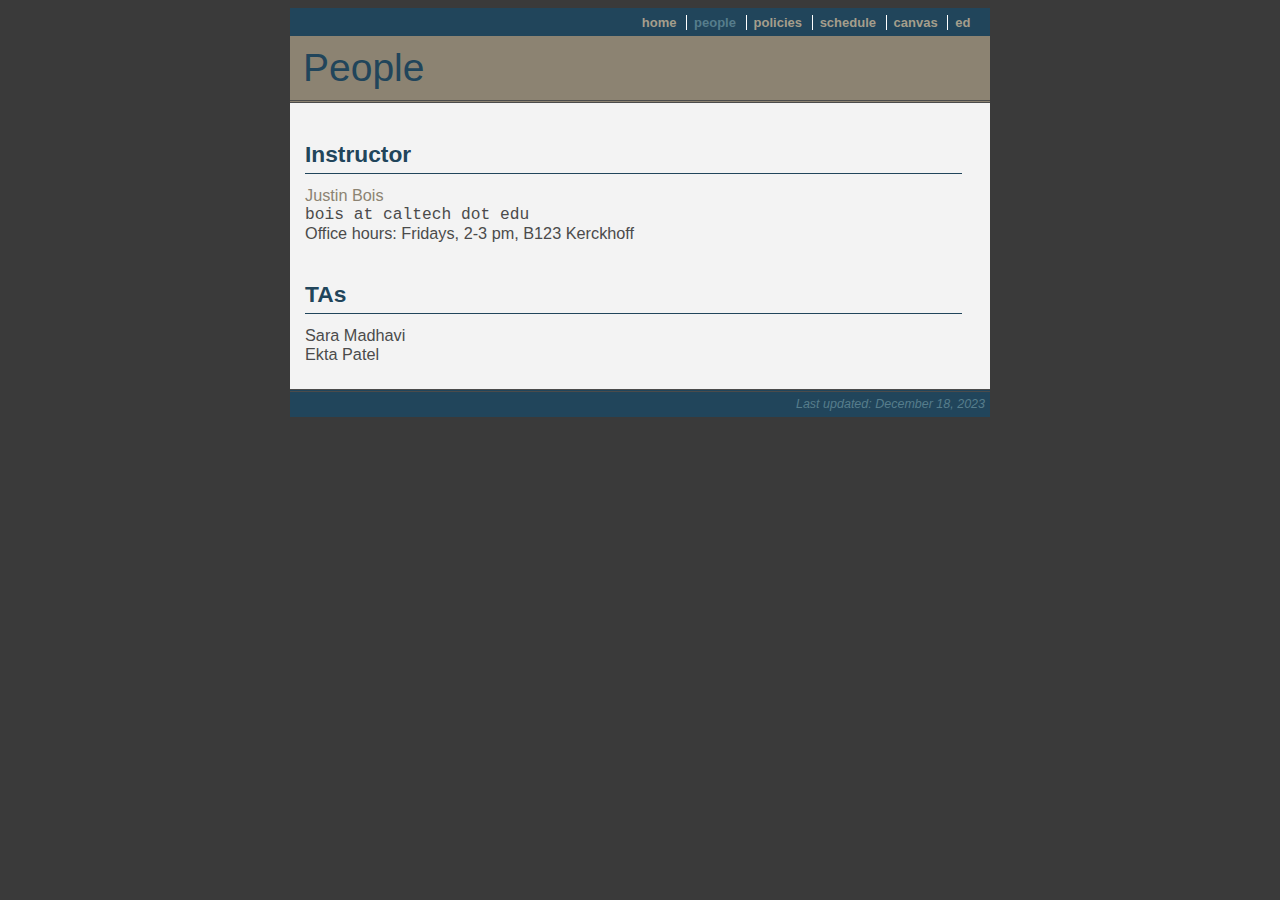
==== people.html @ 15ad2984 "Initial commit of 2024." ====
<!DOCTYPE html PUBLIC "-//W3C//DTD XHTML 1.0 Transitional//EN" "http://www.w3.org/TR/xhtml1/DTD/xhtml1-transitional.dtd">
<html xmlns="http://www.w3.org/1999/xhtml"><head>
    <meta http-equiv="content-type"
	  content="text/html;charset=utf-8" />
    <title>2024 BE/Bi 25--people</title>

    <link rel="stylesheet" type="text/css" href="styles.css" media="all" />
    <style type="text/css"></style>
    <!-- Google analytics code -->
    <script>
      (function(i,s,o,g,r,a,m){i['GoogleAnalyticsObject']=r;i[r]=i[r]||function(){
      (i[r].q=i[r].q||[]).push(arguments)},i[r].l=1*new Date();a=s.createElement(o),
      m=s.getElementsByTagName(o)[0];a.async=1;a.src=g;m.parentNode.insertBefore(a,m)
      })(window,document,'script','//www.google-analytics.com/analytics.js','ga');

      ga('create', 'UA-58223628-1', 'auto');
      ga('send', 'pageview');
</script>
    <!-- End Google analytics code -->
  </head>

  <body style="background:#3A3A3A">
    <div id="wrap">

      <div id="masthead">
	<ol id="navlinks">
	  <li><a href="index.html">home</a></li>
	  <li class="current">people</li>
	  <li><a href="policies.html">policies</a></li>
	  <li><a href="schedule.html">schedule</a></li>
    <li><a href="https://caltech.instructure.com/courses/6551">canvas</a></li>
    <li class="last"><a href="https://edstem.org/us/courses/50281/">ed</a></li>
  </ol>
      </div>

      <div id="secondhead">
	<p style="font-size:3.0em">People</p>
      </div>

      <div id="content">
	<h1>Instructor</h1>
	<p><a href="http://bois.caltech.edu/"
		      onclick="window.open(this.href); return false;"
		      onkeypress="window.open(this.href); return
		      false;">Justin Bois</a></p>
	<p style="font-family:courier">bois at caltech dot edu</p>
	<p>Office hours: Fridays, 2-3 pm, B123 Kerckhoff</p>

	<br />

	<h1>TAs</h1>

	<p>Sara Madhavi</p>

  <p>Ekta Patel</p>

      </div> <!-- End of content div -->

      <div id="footer">
	<p class="alignright">Last updated: December 18, 2023</p>
      </div>
    </div><!-- end of wrap div -->
</body></html>
---- styles.css ----
body {text-align: center}

a img {border: none}

p {
    margin: 0 25px 0 0;
    font-size: 1.25em;
    text-align: justify;
  }



/* style to center website */
#wrap {
    text-align:left;
    margin: 0 auto;
    width:700px;
    background: #F3F3F3;
    color: #4B4B4B;
    font: small "Lucida Grande", Arial, sans-serif;
}

/* header styles */
#masthead {
    margin-bottom: 0;
    padding-top: 0;
    width:700px;
    background: #21455B;
    text-align:right;
}

#secondhead {
    margin-bottom: 0;
    border-top: 1px #4B4B4B;
    border-bottom: double #4B4B4B;
    padding-top: 10px;
    padding-bottom:10px;
    width:700px;
    background: #8C8372;
    text-align:left;
    text-indent:1.0em;
    color: #21455B;
}

#navlinks {
    margin: 0em;
    padding: 0.5em 0.5em;
    background: #21455B;
    color: #567D8C;
}

#navlinks li {
    display: inline;
    margin-right: 0.25em; margin-left: 0em; padding-right: 0.75em; padding-left: 0em;
    border-right: 1px solid #FFF;
    font-weight: bold;
}

#navlinks li.current {
    color: #567D8C;
}

#navlinks li.last {
    border-right: 0;
}

#navlinks li.currentlast {
    color: #567D8C;
    border-right: 0;
}

#navlinks a {
    text-decoration: none;
    color: #A59E8C;
}

#navlinks a.hover {
    color: #000000
}

#today {
    margin-top: -1.66em; padding: 0 3em 0 0;
    color: #FFF;
    font-weight: bold;

    text-align: right;
    line-height: 1;
}

/* body styles */

#content {
    width:700px;
    margin:0px auto;
    text-align:left;
    padding:15px;
}

#content h1 {
    margin: 1em 0 0.5em 0;
    padding-bottom: 0.25em;
    padding-right: 2.5em;
    border-bottom: 1px solid #21455B;
    font-size: 1.75em;
    text-align: left;
    max-width: 600px;
    color: #21455B;
}

#content h2 {
    margin: 1em 0 0.5em 0;
    padding-bottom: 0.0em;
    padding-right: 2.5em;
    font-size: 1.75em;
    text-align: left;
    max-width: 600px;
    color: #21455B;
}

#content img.illus {
    float: left;
    margin: 1em 1em 1em 0;
}

#content a{
    text-decoration: none;
    color: #8C8372;
}

#content a.hover{

}

#contentfull {
    float: left;
    padding: 1.5em 4em 4em 3em;
}

#contentfull h1 {
    margin: 0em 0;
    padding-bottom: 0.25em;
    border-bottom: 1px solid #F37221;
    font-size: 1.5em;
}

#contentfull img.illus {
    float: left;
    margin: 1em 1em 1em 0;
}


/* Image with caption */
.leftfigure {
    float: left;
    margin: 0.5em;
}
.leftfigure p {
    color: #4B4B4B;
}

.rightfigure {
    float: right;
    margin: 0.5em;
}
.rightfigure p {
    color: #4B4B4B;
}


/* Inner and outer divs (useful for centering inner div) */
.outer {
    width:100%;
}

.inner {
    width: 90%;
    margin: auto auto auto auto;
}


/* Lists (for publications, policies, and lectures) */
.leclist {
    margin: 0.25em;
    padding: 0.5em 0.5em 0.5em 0.5em;
    list-style-type: none;
}
.leclist li{
    margin: 0 0.25em 0.25em 0.25em;
    font-size: 1.25em;
    color: #4B4B4B;
}

.pollist {
    margin: 0.25em;
    padding: 0.5em 1.5em 0.5em 0.5em;
}
.pollist li{
    margin: 0 0.25em 0.25em 1.25em;
    font-size: 1.25em;
    color: #4B4B4B;
}

.publist {
    margin: 0.25em;
    padding: 0 0 0 1.5em;
}
.publist li{
    margin: 0 0 0 0;
    font-size: 0.9em;
    color: #4B4B4B;
}


/* Set up definition lists for schedule */
#schedule {
    font-size: 1.1em;
}

dl {
    font-size: 1em;
}

#schedule dt {
    float: left;
    clear: left;
    text-align: right;
    font-weight: bold;
    width: 6em;
}

#schedule dt:after {
    content: ":";
}

#schedule dd {
    margin: 0 25px 0 7em;
    padding: 0 0 0.25em 0;
}

#schedule dd.break {
    padding: 0 25px 2.0em 0;
}


/* Set up definition lists for due dates */
#duedates {
    font-size: 1.1em;
}

dl {
    font-size: 1em;
}

#duedates dt {
    float: left;
    clear: left;
    text-align: right;
    font-weight: bold;
    width: 6em;
}

#duedates dt:after {
    content: ":";
}

#duedates dd {
    margin: 0 25px 0 7em;
    padding: 0 0 0.25em 0;
}

#duedates dd.break {
    padding: 0 25px 2.0em 0;
}


/* Ordered list with a), b), etc.*/
ol.alpha {
  counter-reset: list;
  margin: 0.25em 0 0 0;
  padding-left: 2.0em;
}
ol.alpha > li {
  list-style: none;
  font-size: 1.25em;
}
ol.alpha > li:before {
  content: counter(list, lower-alpha) ") ";
  counter-increment: list;
  font-size: 1.0em;
}


/* footer styles */

#footer {
	clear: both;
	margin-top: 1.0em;
	padding: 0.5em 0.5em 2em;
	background: #21455B;
	font-size: x-small;
	font-style: italic;
	border-top: double #4B4B4B;
}

#footer p {
	margin: 0;
	color: #567D8C;
}

#footer a {
	color: #567D8C;
	text-decoration: none;
}


/* Aligned left and right p's*/
.alignleft {
    float: left;
}

.alignright {
    float: right;
}
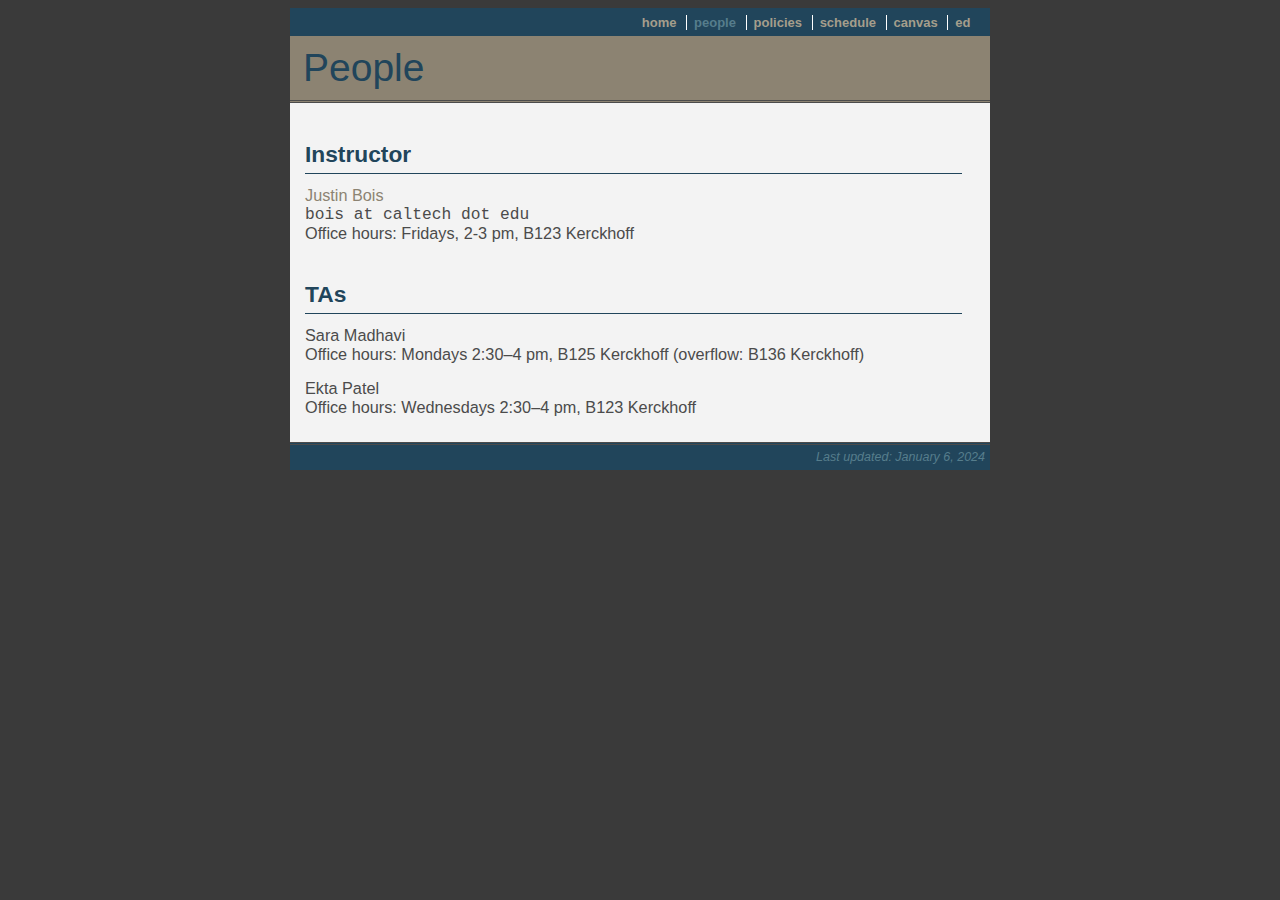
==== commit 63d52e3a: "Added office hours times." ====
--- a/people.html
+++ b/people.html
@@ -51,13 +51,16 @@
 	<h1>TAs</h1>
 
 	<p>Sara Madhavi</p>
+  <p>Office hours: Mondays 2:30–4 pm, B125 Kerckhoff (overflow: B136 Kerckhoff)</p>
+  <br />
 
   <p>Ekta Patel</p>
+  <p>Office hours: Wednesdays 2:30–4 pm, B123 Kerckhoff</p>
 
       </div> <!-- End of content div -->
 
       <div id="footer">
-	<p class="alignright">Last updated: December 18, 2023</p>
+	<p class="alignright">Last updated: January 6, 2024</p>
       </div>
     </div><!-- end of wrap div -->
 </body></html>
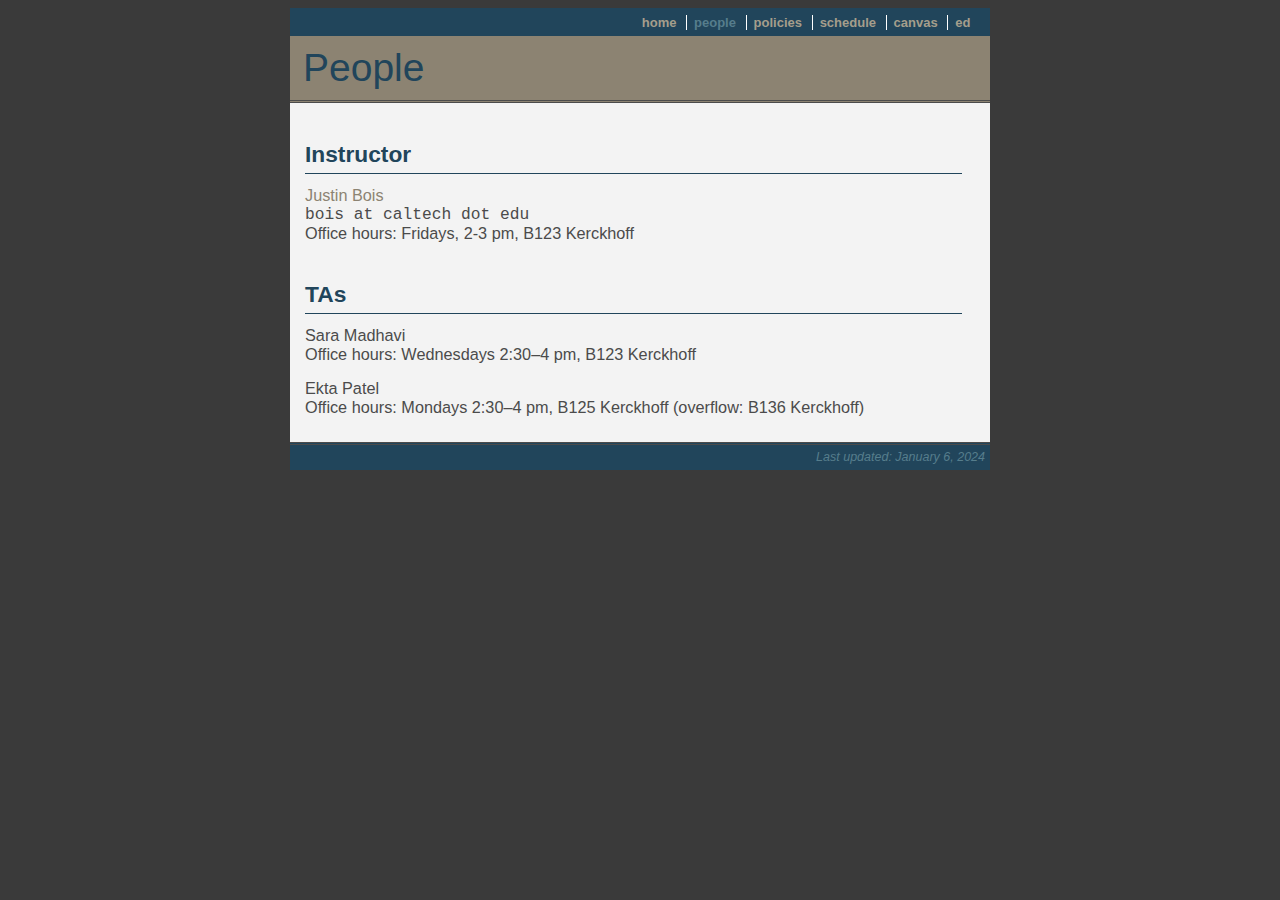
==== commit f67fda31: "Added HW 8" ====
--- a/people.html
+++ b/people.html
@@ -51,11 +51,11 @@
 	<h1>TAs</h1>
 
 	<p>Sara Madhavi</p>
-  <p>Office hours: Mondays 2:30–4 pm, B125 Kerckhoff (overflow: B136 Kerckhoff)</p>
+  <p>Office hours: Wednesdays 2:30–4 pm, B123 Kerckhoff</p>
   <br />
 
   <p>Ekta Patel</p>
-  <p>Office hours: Wednesdays 2:30–4 pm, B123 Kerckhoff</p>
+  <p>Office hours: Mondays 2:30–4 pm, B125 Kerckhoff (overflow: B136 Kerckhoff)</p>
 
       </div> <!-- End of content div -->
 
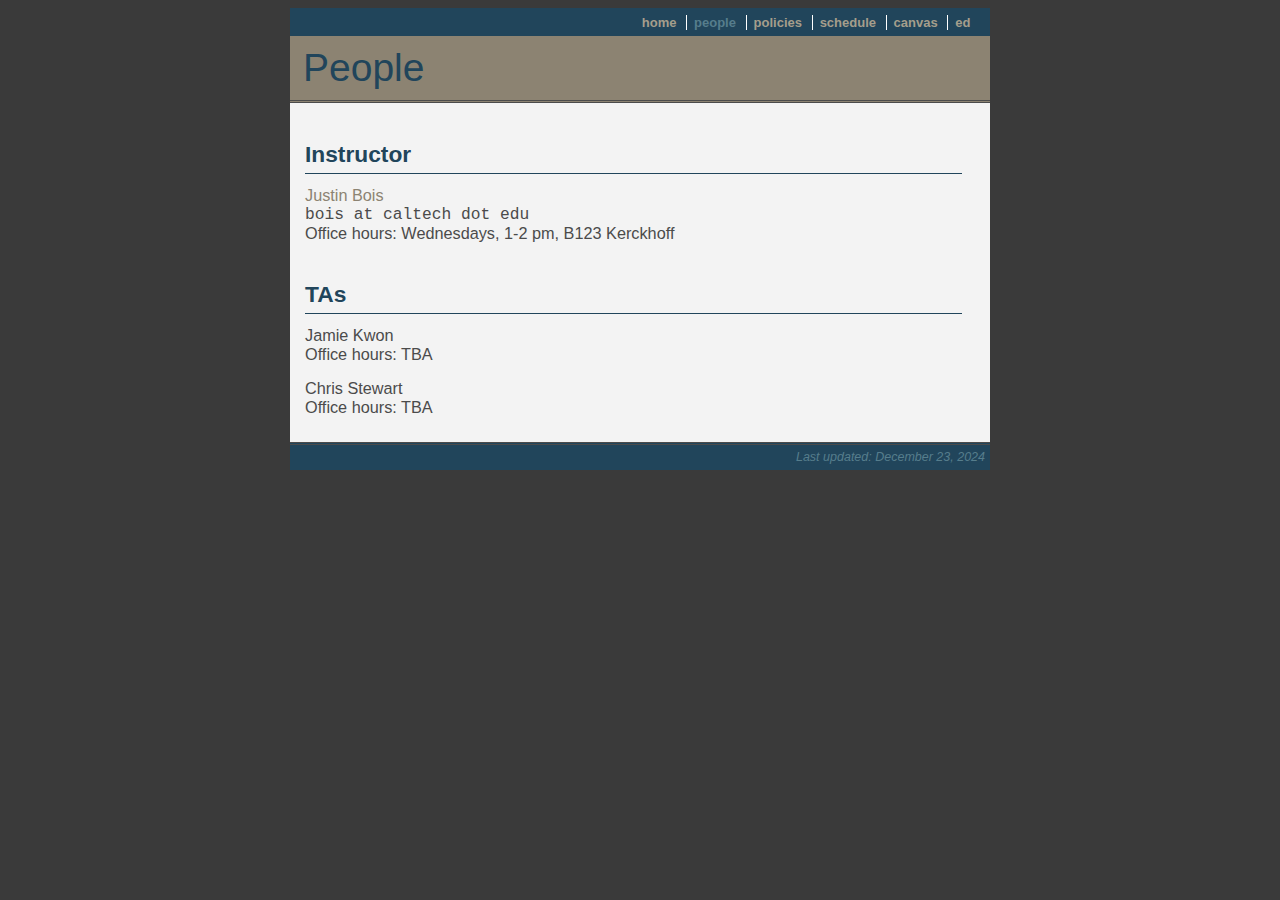
==== commit f633b325: "Initial commit of 2025" ====
--- a/people.html
+++ b/people.html
@@ -2,7 +2,7 @@
 <html xmlns="http://www.w3.org/1999/xhtml"><head>
     <meta http-equiv="content-type"
 	  content="text/html;charset=utf-8" />
-    <title>2024 BE/Bi 25--people</title>
+    <title>2025 BE/Bi 25--people</title>
 
     <link rel="stylesheet" type="text/css" href="styles.css" media="all" />
     <style type="text/css"></style>
@@ -28,8 +28,8 @@
 	  <li class="current">people</li>
 	  <li><a href="policies.html">policies</a></li>
 	  <li><a href="schedule.html">schedule</a></li>
-    <li><a href="https://caltech.instructure.com/courses/6551">canvas</a></li>
-    <li class="last"><a href="https://edstem.org/us/courses/50281/">ed</a></li>
+    <li><a href="https://caltech.instructure.com/courses/7999">canvas</a></li>
+    <li class="last"><a href="https://edstem.org/us/courses/70345/">ed</a></li>
   </ol>
       </div>
 
@@ -44,23 +44,23 @@
 		      onkeypress="window.open(this.href); return
 		      false;">Justin Bois</a></p>
 	<p style="font-family:courier">bois at caltech dot edu</p>
-	<p>Office hours: Fridays, 2-3 pm, B123 Kerckhoff</p>
+	<p>Office hours: Wednesdays, 1-2 pm, B123 Kerckhoff</p>
 
 	<br />
 
 	<h1>TAs</h1>
 
-	<p>Sara Madhavi</p>
-  <p>Office hours: Wednesdays 2:30–4 pm, B123 Kerckhoff</p>
+  <p>Jamie Kwon</p>
+  <p>Office hours: TBA</p>
   <br />
 
-  <p>Ekta Patel</p>
-  <p>Office hours: Mondays 2:30–4 pm, B125 Kerckhoff (overflow: B136 Kerckhoff)</p>
+	<p>Chris Stewart</p>
+  <p>Office hours: TBA</p>
 
       </div> <!-- End of content div -->
 
       <div id="footer">
-	<p class="alignright">Last updated: January 6, 2024</p>
+	<p class="alignright">Last updated: December 23, 2024</p>
       </div>
     </div><!-- end of wrap div -->
 </body></html>
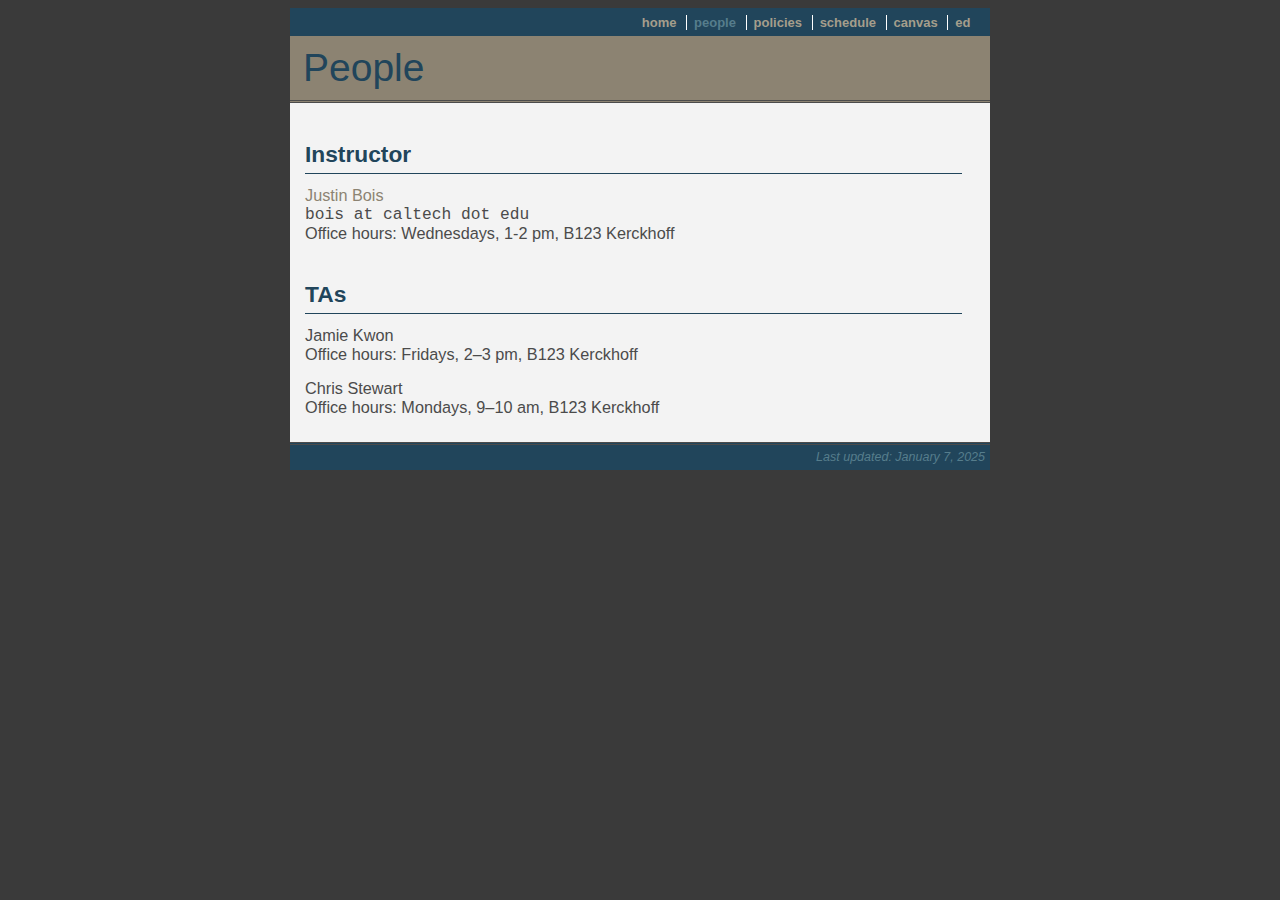
==== commit b20202e4: "Updated office hours times." ====
--- a/people.html
+++ b/people.html
@@ -51,16 +51,16 @@
 	<h1>TAs</h1>
 
   <p>Jamie Kwon</p>
-  <p>Office hours: TBA</p>
+  <p>Office hours: Fridays, 2–3 pm, B123 Kerckhoff</p>
   <br />
 
 	<p>Chris Stewart</p>
-  <p>Office hours: TBA</p>
+  <p>Office hours: Mondays, 9–10 am, B123 Kerckhoff</p>
 
       </div> <!-- End of content div -->
 
       <div id="footer">
-	<p class="alignright">Last updated: December 23, 2024</p>
+	<p class="alignright">Last updated: January 7, 2025</p>
       </div>
     </div><!-- end of wrap div -->
 </body></html>
